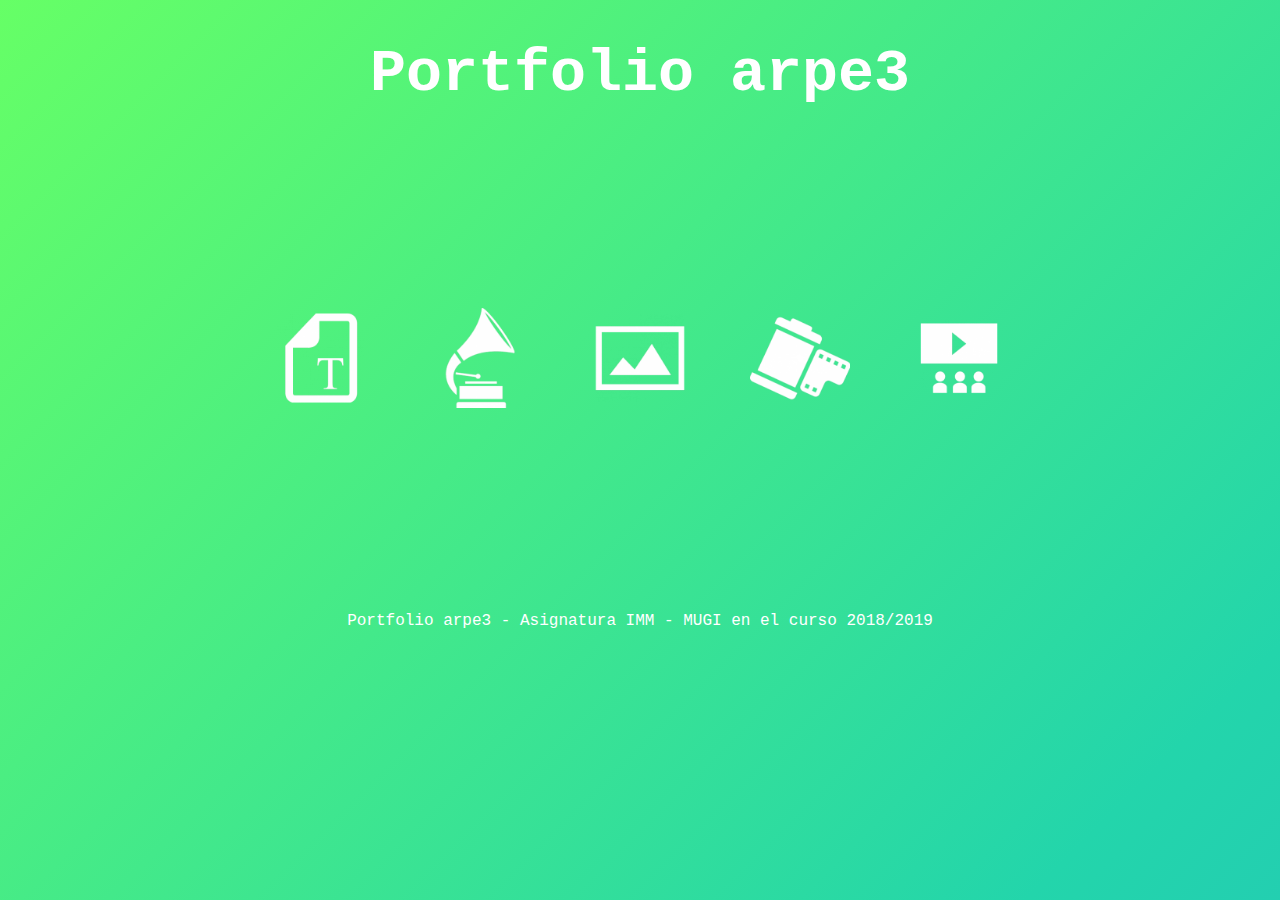
==== arpe3_portfolio.html @ 056d1059 "Fix all and add Actividad 2" ====
<!DOCTYPE html>
<html lang="es">
  <head>
  <meta http-equiv="content-type" content="text/html; charset=UTF-8">
  <title>Portfolio arpe3</title>
  <link rel="shortcut icon" type="image/x-icon" href="media/img/logo.png" />
  <link type="text/css" rel="stylesheet" href="style_index.css">
  </head>
  <body>
  	<h1>Portfolio arpe3</h1>
      <div class="container">
  		<a href="TEXT/text.html"><img class="img" src="media/img/text_2.png" title="Text"></a>
  		<a href="AUDIO/audio.html"><img class="img" src="media/img/audio_2.png" title="Audio"></a>
      <a href="IMAGE/image.html"><img class="img" src="media/img/image_2.png" title="Image"></a>
  		<a href="VIDEO/video.html"><img class="img" src="media/img/video_2.png" title="Video"></a>
  		<a href="STREAMING/streaming.html"><img class="img" src="media/img/streaming_2.png" title="Streaming"></a>
      </div>
  	<div style="top:100%;text-align: center;">
  	  <p>Portfolio arpe3 - Asignatura IMM - MUGI en el curso 2018/2019</p>
  	</div>
  </body>
</html>
---- style_index.css ----
.container{
    text-align:center;
  	margin: 15% 0;
}

.img{
    display:inline-block;
    margin:5px 20px;
    padding:5px;
  	width: 100px; 
  	height: 100px;
}
.footer {
   position: fixed;
   left: 0;
   bottom: 0;
   width: 100%;
   background-color: transparent;
   color: white;
   text-align: center;
}
body {
	color: #fff;
	background: linear-gradient(-45deg, #EE7752, #E73C7E, #23A6D5, #23D5AB, #66ff66);
	background-size: 400% 400%;
	-webkit-animation: Gradient 30s ease infinite;
	-moz-animation: Gradient 30s ease infinite;
	animation: Gradient 30s ease infinite;
  font-family:"Courier New";
  
}
h1{
  font-size: 60px;
  text-align: center;
}
@font-face {
    font-family: myFont;
    src: url(font/JMH-Typewriter.woff);
}

/*background gradient */
@-webkit-keyframes Gradient {
	0% {
		background-position: 0% 50%
	}
	50% {
		background-position: 100% 50%
	}
	100% {
		background-position: 0% 50%
	}
}

@-moz-keyframes Gradient {
	0% {
		background-position: 0% 50%
	}
	50% {
		background-position: 100% 50%
	}
	100% {
		background-position: 0% 50%
	}
}

@keyframes Gradient {
	0% {
		background-position: 0% 50%
	}
	50% {
		background-position: 100% 50%
	}
	100% {
		background-position: 0% 50%
	}
}


/* Buzz immagine */
@-webkit-keyframes hvr-buzz {
  50% {
    -webkit-transform: translateX(3px) rotate(2deg);
    transform: translateX(3px) rotate(2deg);
  }
  100% {
    -webkit-transform: translateX(-3px) rotate(-2deg);
    transform: translateX(-3px) rotate(-2deg);
  }
}
@keyframes hvr-buzz {
  50% {
    -webkit-transform: translateX(3px) rotate(2deg);
    transform: translateX(3px) rotate(2deg);
  }
  100% {
    -webkit-transform: translateX(-3px) rotate(-2deg);
    transform: translateX(-3px) rotate(-2deg);
  }
}
.img:hover, .img:focus, .img:active {
  -webkit-animation-name: hvr-buzz;
  animation-name: hvr-buzz;
  -webkit-animation-duration: 0.15s;
  animation-duration: 0.15s;
  -webkit-animation-timing-function: linear;
  animation-timing-function: linear;
  -webkit-animation-iteration-count: infinite;
  animation-iteration-count: infinite;
}
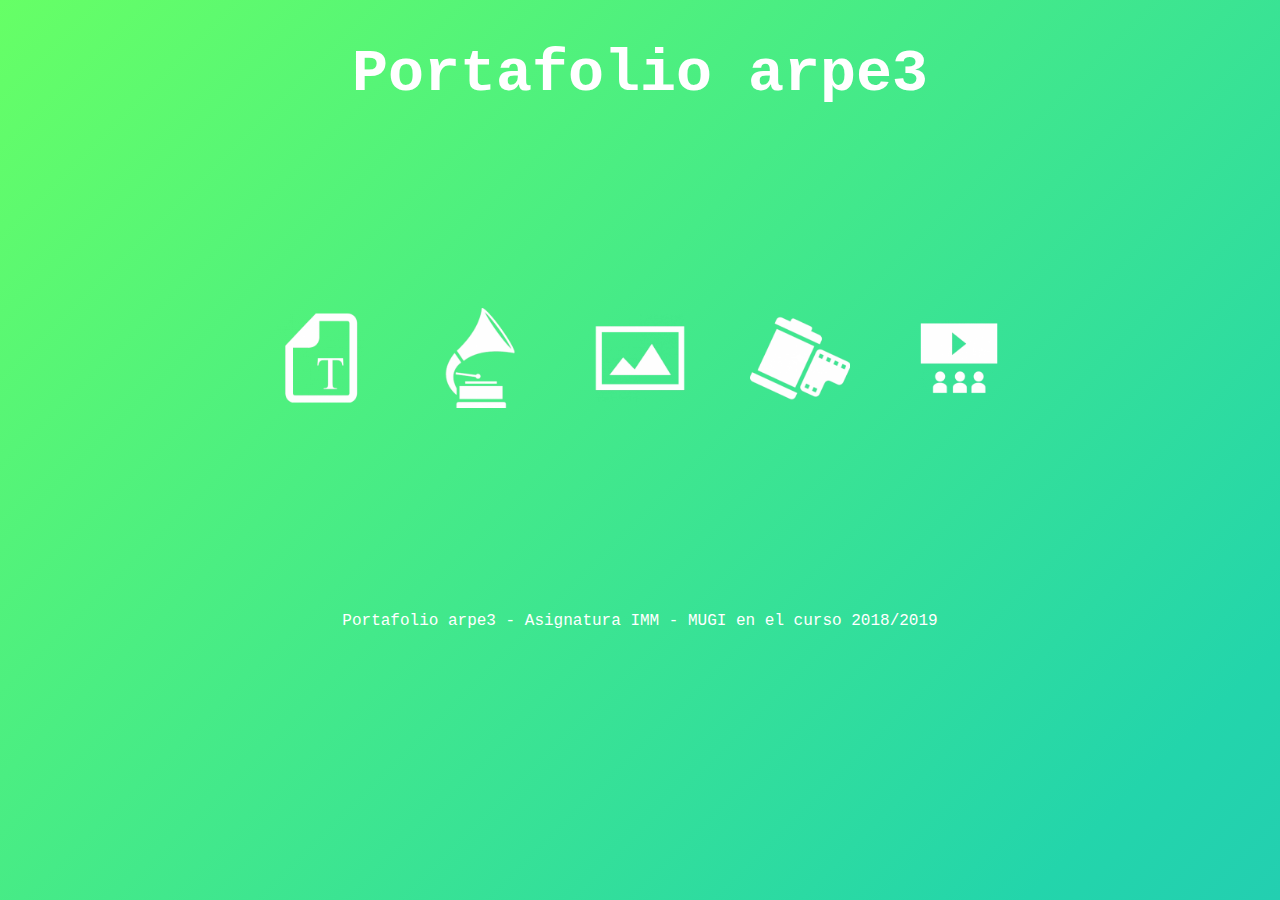
==== commit 492b83c1: "Fix portafolio" ====
--- a/arpe3_portfolio.html
+++ b/arpe3_portfolio.html
@@ -2,12 +2,12 @@
 <html lang="es">
   <head>
   <meta http-equiv="content-type" content="text/html; charset=UTF-8">
-  <title>Portfolio arpe3</title>
+  <title>Portafolio arpe3</title>
   <link rel="shortcut icon" type="image/x-icon" href="media/img/logo.png" />
   <link type="text/css" rel="stylesheet" href="style_index.css">
   </head>
   <body>
-  	<h1>Portfolio arpe3</h1>
+  	<h1>Portafolio arpe3</h1>
       <div class="container">
   		<a href="TEXT/text.html"><img class="img" src="media/img/text_2.png" title="Text"></a>
   		<a href="AUDIO/audio.html"><img class="img" src="media/img/audio_2.png" title="Audio"></a>
@@ -16,7 +16,7 @@
   		<a href="STREAMING/streaming.html"><img class="img" src="media/img/streaming_2.png" title="Streaming"></a>
       </div>
   	<div style="top:100%;text-align: center;">
-  	  <p>Portfolio arpe3 - Asignatura IMM - MUGI en el curso 2018/2019</p>
+  	  <p>Portafolio arpe3 - Asignatura IMM - MUGI en el curso 2018/2019</p>
   	</div>
   </body>
 </html>
